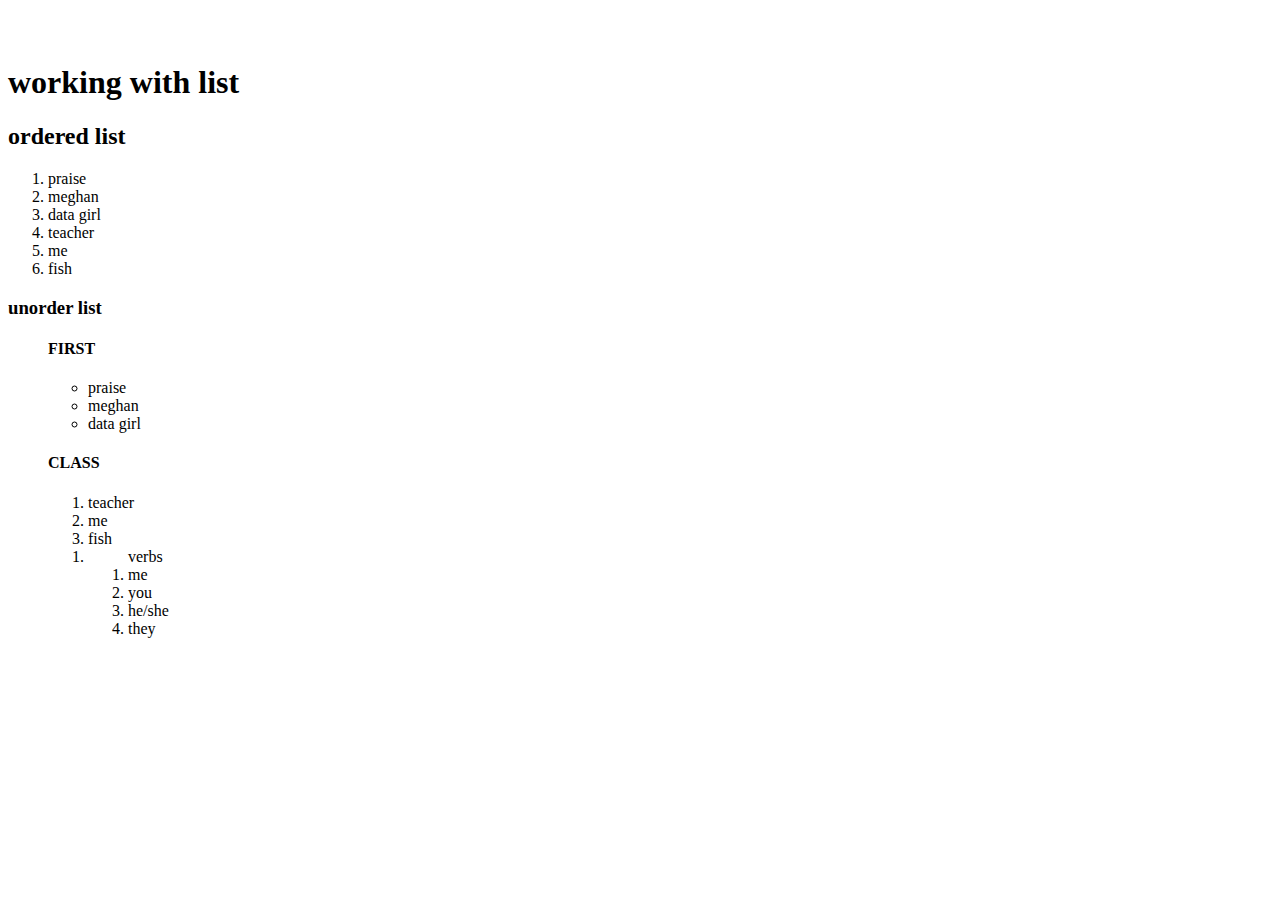
==== HTML AND CSS/index.html @ 3e221309 "html(odered list,unorderd list,tags,body,head,paragraph,nested list,bold,italics,sup,sub,tittle." ====
<!DOCTYPE html>
<html lang="en">
<head>
    <meta charset="UTF-8">
    <meta name="viewport" content="width=device-width, initial-scale=1.0">
    <title>praise web</title>
</head>
<body>
    <pre>

    </pre>
    <h1>working with list</h1>
<h2>ordered list</h2>
<ol>
    <li>praise</li>
    <li>meghan</li>
    <li>data girl</li>
    <li>teacher</li>
    <li>me</li>
    <li> fish</li>
</ol>
<h3>unorder list</h3>
<ul>
    <h4>FIRST </h4>
    <ul>
    <li>praise</li>
    <li>meghan</li>
    <li>data girl</li>
</ul>
<h4>CLASS</h4>
    <ol>
    <li>teacher</li>
    <li>me</li>
    <li> fish</li>
    </ol>
    <ol>
        <li>
            <ol> verbs
                <li>me </li>
                <li>you</li>
                <li>he/she</li>
                <li>they</li>
            </ol>

        </li>
    </ol>
</ul>
</body>
</html>
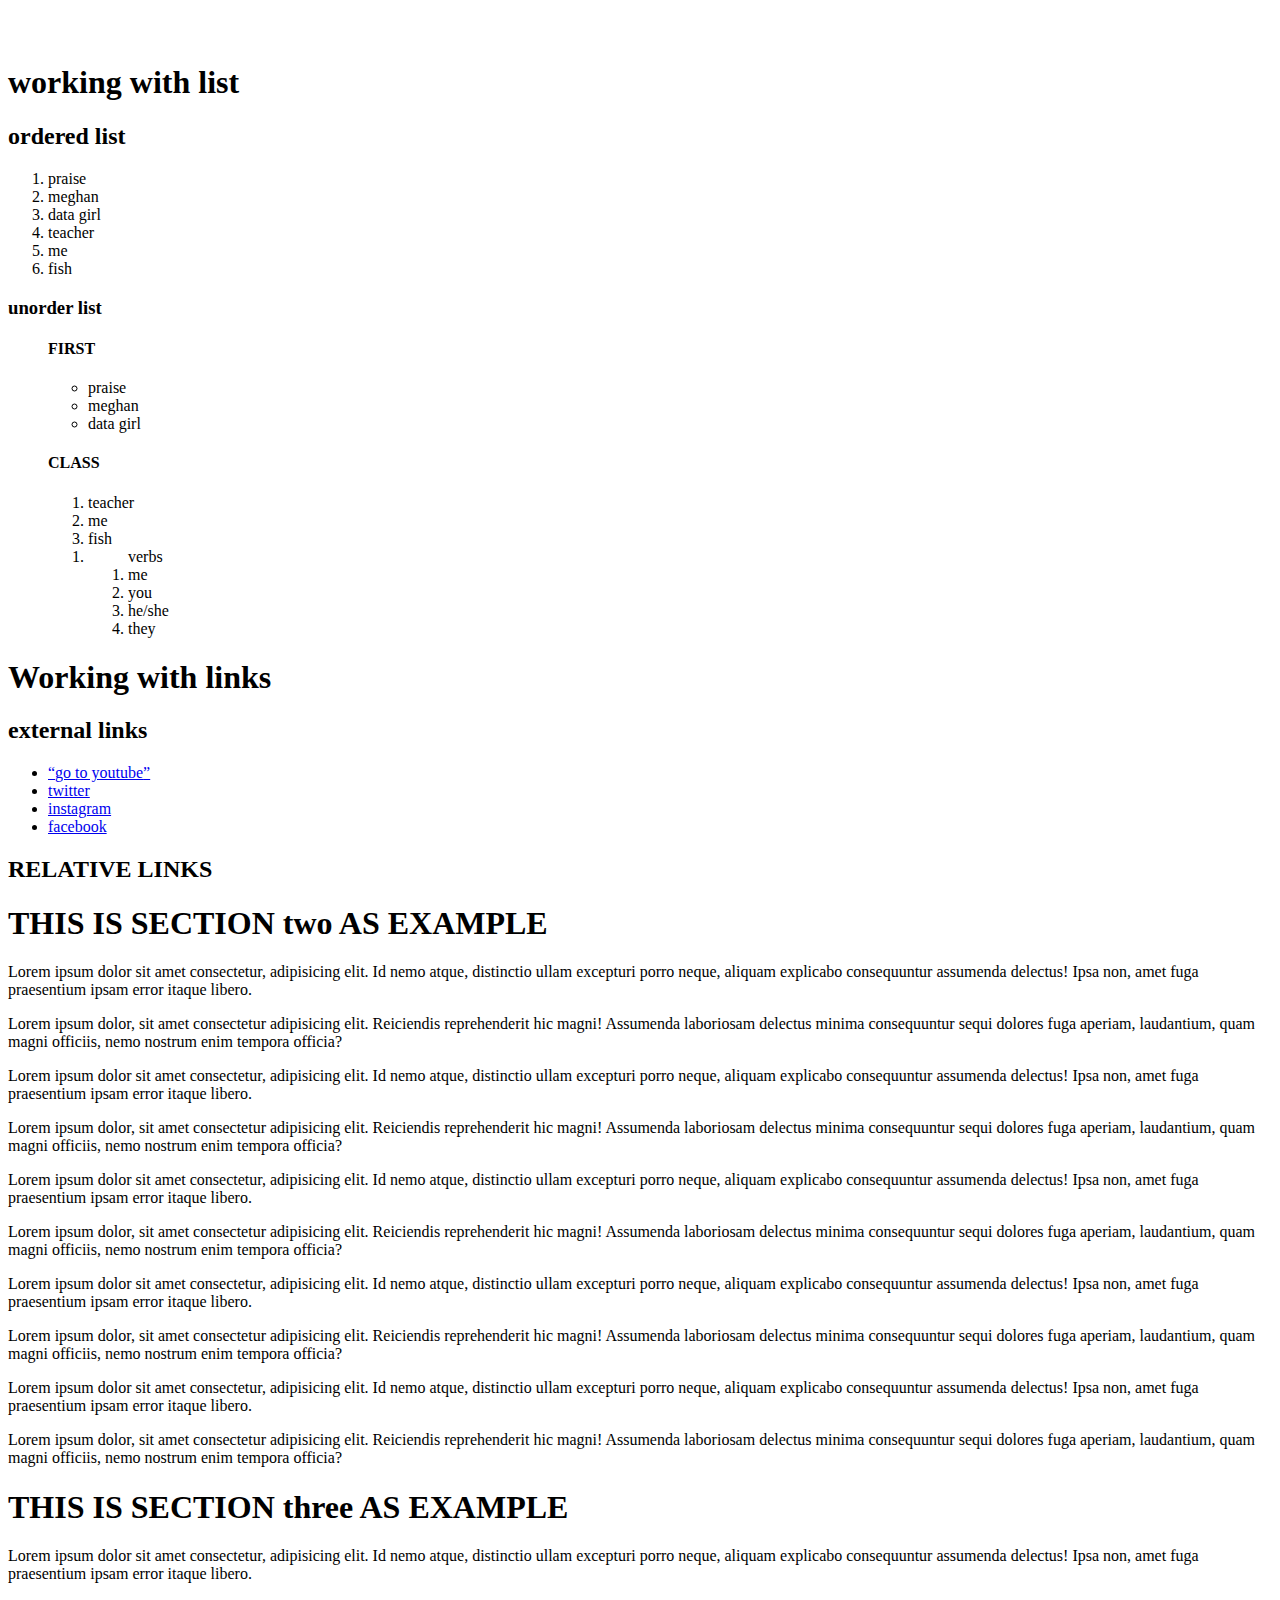
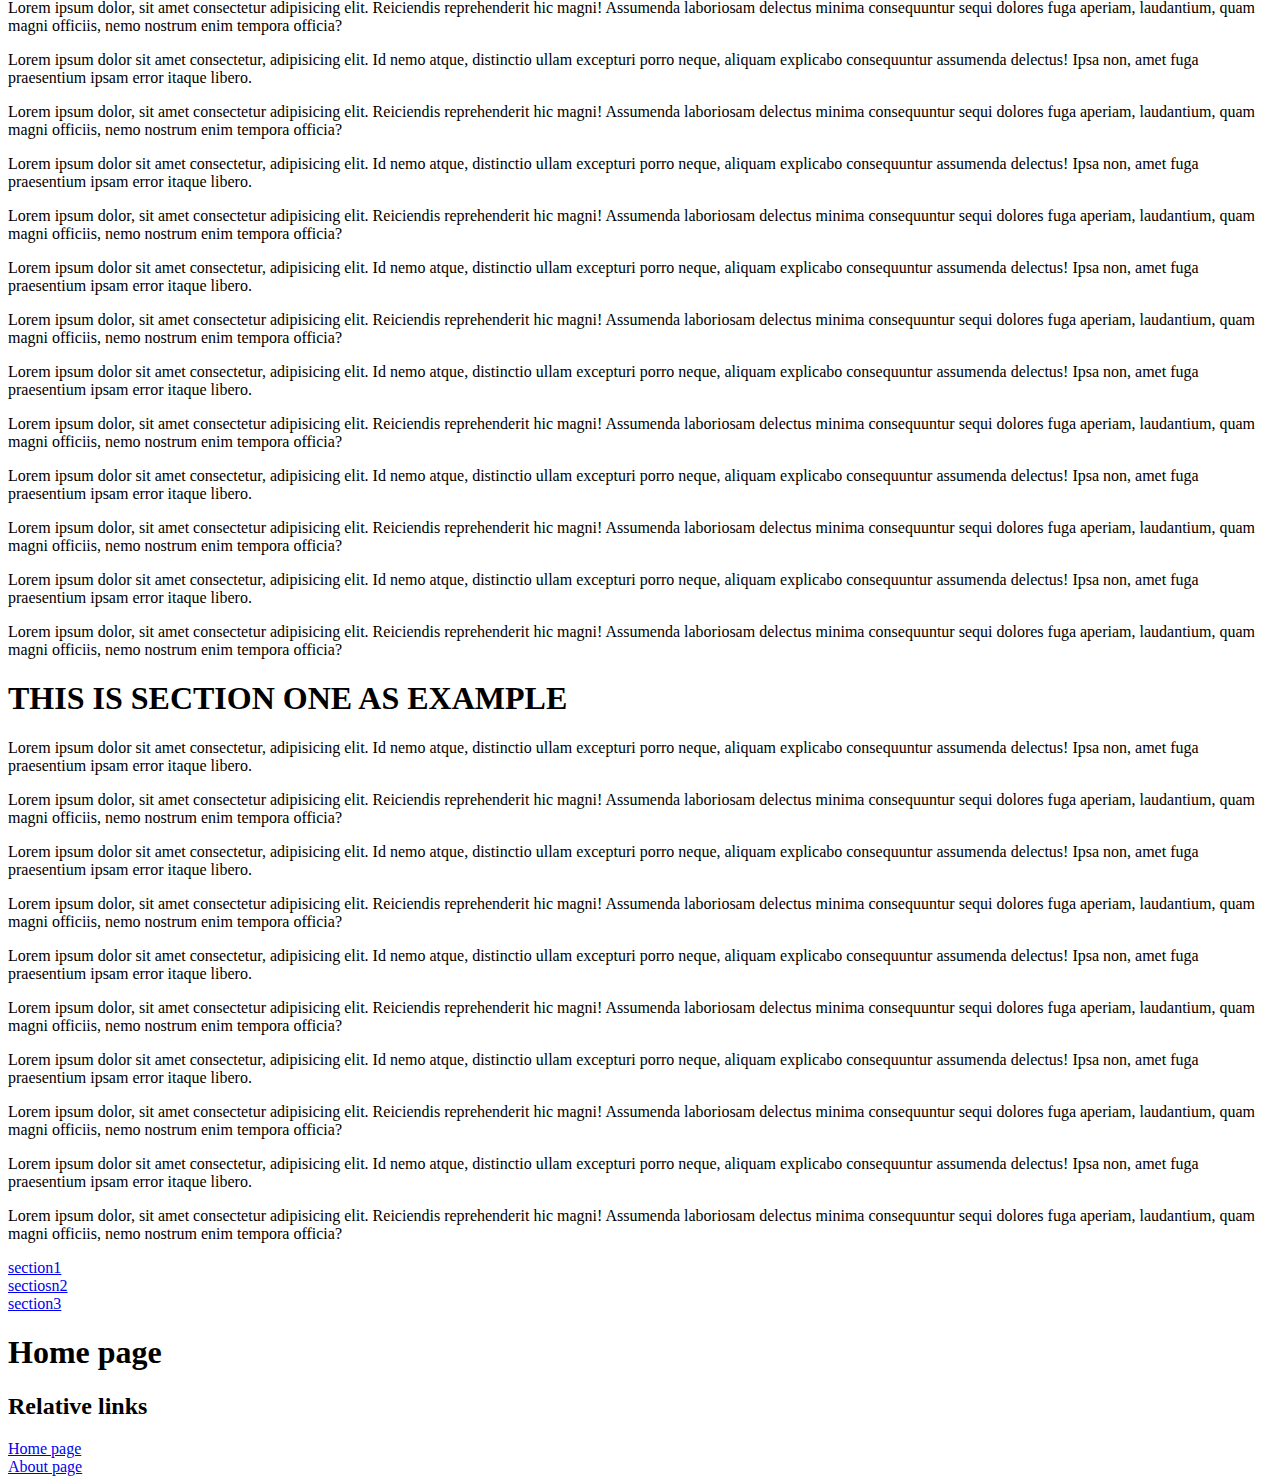
==== commit db6509f6: "links and images" ====
--- a/HTML AND CSS/index.html
+++ b/HTML AND CSS/index.html
@@ -45,5 +45,74 @@
         </li>
     </ol>
 </ul>
+<h1>Working with links</h1>
+<h2>external links</h2>
+<ul>
+    <li> <a href="https://youtube.com" target="_blank"> <q>go to youtube</q> </a></li>
+    <li><a href="https://twitter.com" target="_blank">twitter</a></li>
+    <li><a href="https://instagram.com" target="_blank">instagram</a></li>
+    <li><a href="https://facebook.com" target="_blank">facebook</a></li>
+</ul>
+<h2>RELATIVE LINKS</h2>
+<h1 id="section1" >THIS IS SECTION two AS EXAMPLE</h1>
+<p>Lorem ipsum dolor sit amet consectetur, adipisicing elit. Id nemo atque, distinctio ullam excepturi porro neque, aliquam explicabo consequuntur assumenda delectus! Ipsa non, amet fuga praesentium ipsam error itaque libero.</p>
+<p>Lorem ipsum dolor, sit amet consectetur adipisicing elit. Reiciendis reprehenderit hic magni! Assumenda laboriosam delectus minima consequuntur sequi dolores fuga aperiam, laudantium, quam magni officiis, nemo nostrum enim tempora officia?</p>
+<p>Lorem ipsum dolor sit amet consectetur, adipisicing elit. Id nemo atque, distinctio ullam excepturi porro neque, aliquam explicabo consequuntur assumenda delectus! Ipsa non, amet fuga praesentium ipsam error itaque libero.</p>
+<p>Lorem ipsum dolor, sit amet consectetur adipisicing elit. Reiciendis reprehenderit hic magni! Assumenda laboriosam delectus minima consequuntur sequi dolores fuga aperiam, laudantium, quam magni officiis, nemo nostrum enim tempora officia?</p>
+<p>Lorem ipsum dolor sit amet consectetur, adipisicing elit. Id nemo atque, distinctio ullam excepturi porro neque, aliquam explicabo consequuntur assumenda delectus! Ipsa non, amet fuga praesentium ipsam error itaque libero.</p>
+<p>Lorem ipsum dolor, sit amet consectetur adipisicing elit. Reiciendis reprehenderit hic magni! Assumenda laboriosam delectus minima consequuntur sequi dolores fuga aperiam, laudantium, quam magni officiis, nemo nostrum enim tempora officia?</p>
+<p>Lorem ipsum dolor sit amet consectetur, adipisicing elit. Id nemo atque, distinctio ullam excepturi porro neque, aliquam explicabo consequuntur assumenda delectus! Ipsa non, amet fuga praesentium ipsam error itaque libero.</p>
+<p>Lorem ipsum dolor, sit amet consectetur adipisicing elit. Reiciendis reprehenderit hic magni! Assumenda laboriosam delectus minima consequuntur sequi dolores fuga aperiam, laudantium, quam magni officiis, nemo nostrum enim tempora officia?</p>
+<p>Lorem ipsum dolor sit amet consectetur, adipisicing elit. Id nemo atque, distinctio ullam excepturi porro neque, aliquam explicabo consequuntur assumenda delectus! Ipsa non, amet fuga praesentium ipsam error itaque libero.</p>
+<p>Lorem ipsum dolor, sit amet consectetur adipisicing elit. Reiciendis reprehenderit hic magni! Assumenda laboriosam delectus minima consequuntur sequi dolores fuga aperiam, laudantium, quam magni officiis, nemo nostrum enim tempora officia?</p>
+
+
+    <h1 id="section2" >THIS IS SECTION three AS EXAMPLE</h1>
+    <p>Lorem ipsum dolor sit amet consectetur, adipisicing elit. Id nemo atque, distinctio ullam excepturi porro neque, aliquam explicabo consequuntur assumenda delectus! Ipsa non, amet fuga praesentium ipsam error itaque libero.</p>
+    <p>Lorem ipsum dolor, sit amet consectetur adipisicing elit. Reiciendis reprehenderit hic magni! Assumenda laboriosam delectus minima consequuntur sequi dolores fuga aperiam, laudantium, quam magni officiis, nemo nostrum enim tempora officia?</p>
+    <p>Lorem ipsum dolor sit amet consectetur, adipisicing elit. Id nemo atque, distinctio ullam excepturi porro neque, aliquam explicabo consequuntur assumenda delectus! Ipsa non, amet fuga praesentium ipsam error itaque libero.</p>
+    <p>Lorem ipsum dolor, sit amet consectetur adipisicing elit. Reiciendis reprehenderit hic magni! Assumenda laboriosam delectus minima consequuntur sequi dolores fuga aperiam, laudantium, quam magni officiis, nemo nostrum enim tempora officia?</p>
+    <p>Lorem ipsum dolor sit amet consectetur, adipisicing elit. Id nemo atque, distinctio ullam excepturi porro neque, aliquam explicabo consequuntur assumenda delectus! Ipsa non, amet fuga praesentium ipsam error itaque libero.</p>
+    <p>Lorem ipsum dolor, sit amet consectetur adipisicing elit. Reiciendis reprehenderit hic magni! Assumenda laboriosam delectus minima consequuntur sequi dolores fuga aperiam, laudantium, quam magni officiis, nemo nostrum enim tempora officia?</p>
+    <p>Lorem ipsum dolor sit amet consectetur, adipisicing elit. Id nemo atque, distinctio ullam excepturi porro neque, aliquam explicabo consequuntur assumenda delectus! Ipsa non, amet fuga praesentium ipsam error itaque libero.</p>
+    <p>Lorem ipsum dolor, sit amet consectetur adipisicing elit. Reiciendis reprehenderit hic magni! Assumenda laboriosam delectus minima consequuntur sequi dolores fuga aperiam, laudantium, quam magni officiis, nemo nostrum enim tempora officia?</p>
+    <p>Lorem ipsum dolor sit amet consectetur, adipisicing elit. Id nemo atque, distinctio ullam excepturi porro neque, aliquam explicabo consequuntur assumenda delectus! Ipsa non, amet fuga praesentium ipsam error itaque libero.</p>
+    <p>Lorem ipsum dolor, sit amet consectetur adipisicing elit. Reiciendis reprehenderit hic magni! Assumenda laboriosam delectus minima consequuntur sequi dolores fuga aperiam, laudantium, quam magni officiis, nemo nostrum enim tempora officia?</p>
+    <p>Lorem ipsum dolor sit amet consectetur, adipisicing elit. Id nemo atque, distinctio ullam excepturi porro neque, aliquam explicabo consequuntur assumenda delectus! Ipsa non, amet fuga praesentium ipsam error itaque libero.</p>
+    <p>Lorem ipsum dolor, sit amet consectetur adipisicing elit. Reiciendis reprehenderit hic magni! Assumenda laboriosam delectus minima consequuntur sequi dolores fuga aperiam, laudantium, quam magni officiis, nemo nostrum enim tempora officia?</p>
+    <p>Lorem ipsum dolor sit amet consectetur, adipisicing elit. Id nemo atque, distinctio ullam excepturi porro neque, aliquam explicabo consequuntur assumenda delectus! Ipsa non, amet fuga praesentium ipsam error itaque libero.</p>
+    <p>Lorem ipsum dolor, sit amet consectetur adipisicing elit. Reiciendis reprehenderit hic magni! Assumenda laboriosam delectus minima consequuntur sequi dolores fuga aperiam, laudantium, quam magni officiis, nemo nostrum enim tempora officia?</p>
+
+
+
+
+    <h1 id="section3" >THIS IS SECTION ONE AS EXAMPLE</h1>
+    <p>Lorem ipsum dolor sit amet consectetur, adipisicing elit. Id nemo atque, distinctio ullam excepturi porro neque, aliquam explicabo consequuntur assumenda delectus! Ipsa non, amet fuga praesentium ipsam error itaque libero.</p>
+<p>Lorem ipsum dolor, sit amet consectetur adipisicing elit. Reiciendis reprehenderit hic magni! Assumenda laboriosam delectus minima consequuntur sequi dolores fuga aperiam, laudantium, quam magni officiis, nemo nostrum enim tempora officia?</p>
+<p>Lorem ipsum dolor sit amet consectetur, adipisicing elit. Id nemo atque, distinctio ullam excepturi porro neque, aliquam explicabo consequuntur assumenda delectus! Ipsa non, amet fuga praesentium ipsam error itaque libero.</p>
+<p>Lorem ipsum dolor, sit amet consectetur adipisicing elit. Reiciendis reprehenderit hic magni! Assumenda laboriosam delectus minima consequuntur sequi dolores fuga aperiam, laudantium, quam magni officiis, nemo nostrum enim tempora officia?</p>
+<p>Lorem ipsum dolor sit amet consectetur, adipisicing elit. Id nemo atque, distinctio ullam excepturi porro neque, aliquam explicabo consequuntur assumenda delectus! Ipsa non, amet fuga praesentium ipsam error itaque libero.</p>
+<p>Lorem ipsum dolor, sit amet consectetur adipisicing elit. Reiciendis reprehenderit hic magni! Assumenda laboriosam delectus minima consequuntur sequi dolores fuga aperiam, laudantium, quam magni officiis, nemo nostrum enim tempora officia?</p>
+<p>Lorem ipsum dolor sit amet consectetur, adipisicing elit. Id nemo atque, distinctio ullam excepturi porro neque, aliquam explicabo consequuntur assumenda delectus! Ipsa non, amet fuga praesentium ipsam error itaque libero.</p>
+<p>Lorem ipsum dolor, sit amet consectetur adipisicing elit. Reiciendis reprehenderit hic magni! Assumenda laboriosam delectus minima consequuntur sequi dolores fuga aperiam, laudantium, quam magni officiis, nemo nostrum enim tempora officia?</p>
+<p>Lorem ipsum dolor sit amet consectetur, adipisicing elit. Id nemo atque, distinctio ullam excepturi porro neque, aliquam explicabo consequuntur assumenda delectus! Ipsa non, amet fuga praesentium ipsam error itaque libero.</p>
+<p>Lorem ipsum dolor, sit amet consectetur adipisicing elit. Reiciendis reprehenderit hic magni! Assumenda laboriosam delectus minima consequuntur sequi dolores fuga aperiam, laudantium, quam magni officiis, nemo nostrum enim tempora officia?</p>
+
+
+
+
+</ul>
+    <li><a href="#section1">section1 </a></li>
+    <li><a href="#section2">sectiosn2 </a></li>
+    <li><a href="#section3">section3 </a></li>
+
+</ul>
+<h1>Home page</h1>
+    <h2>Relative links</h2>
+    <li><a href="./about/">Home page</a></li>
+    <li><a href="./contact/">About page</a></li>
+
+
+
 </body>
 </html>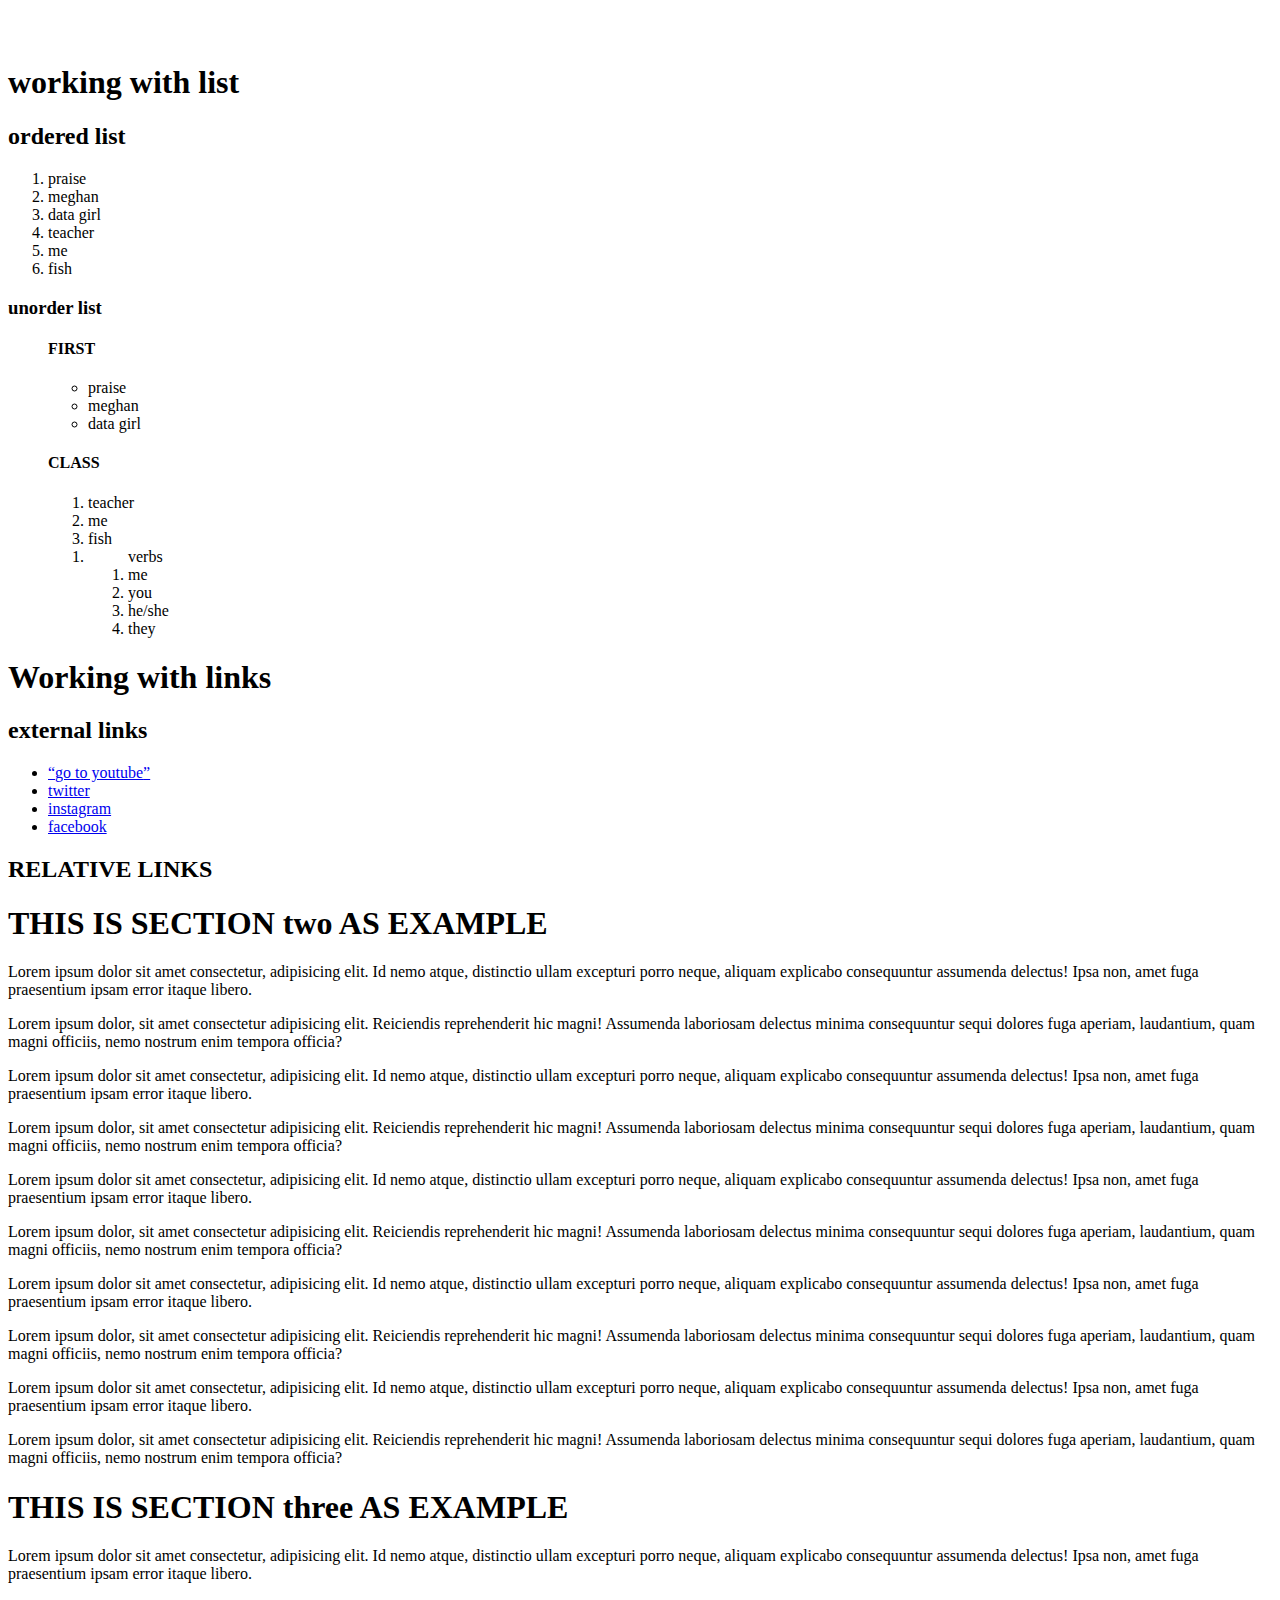
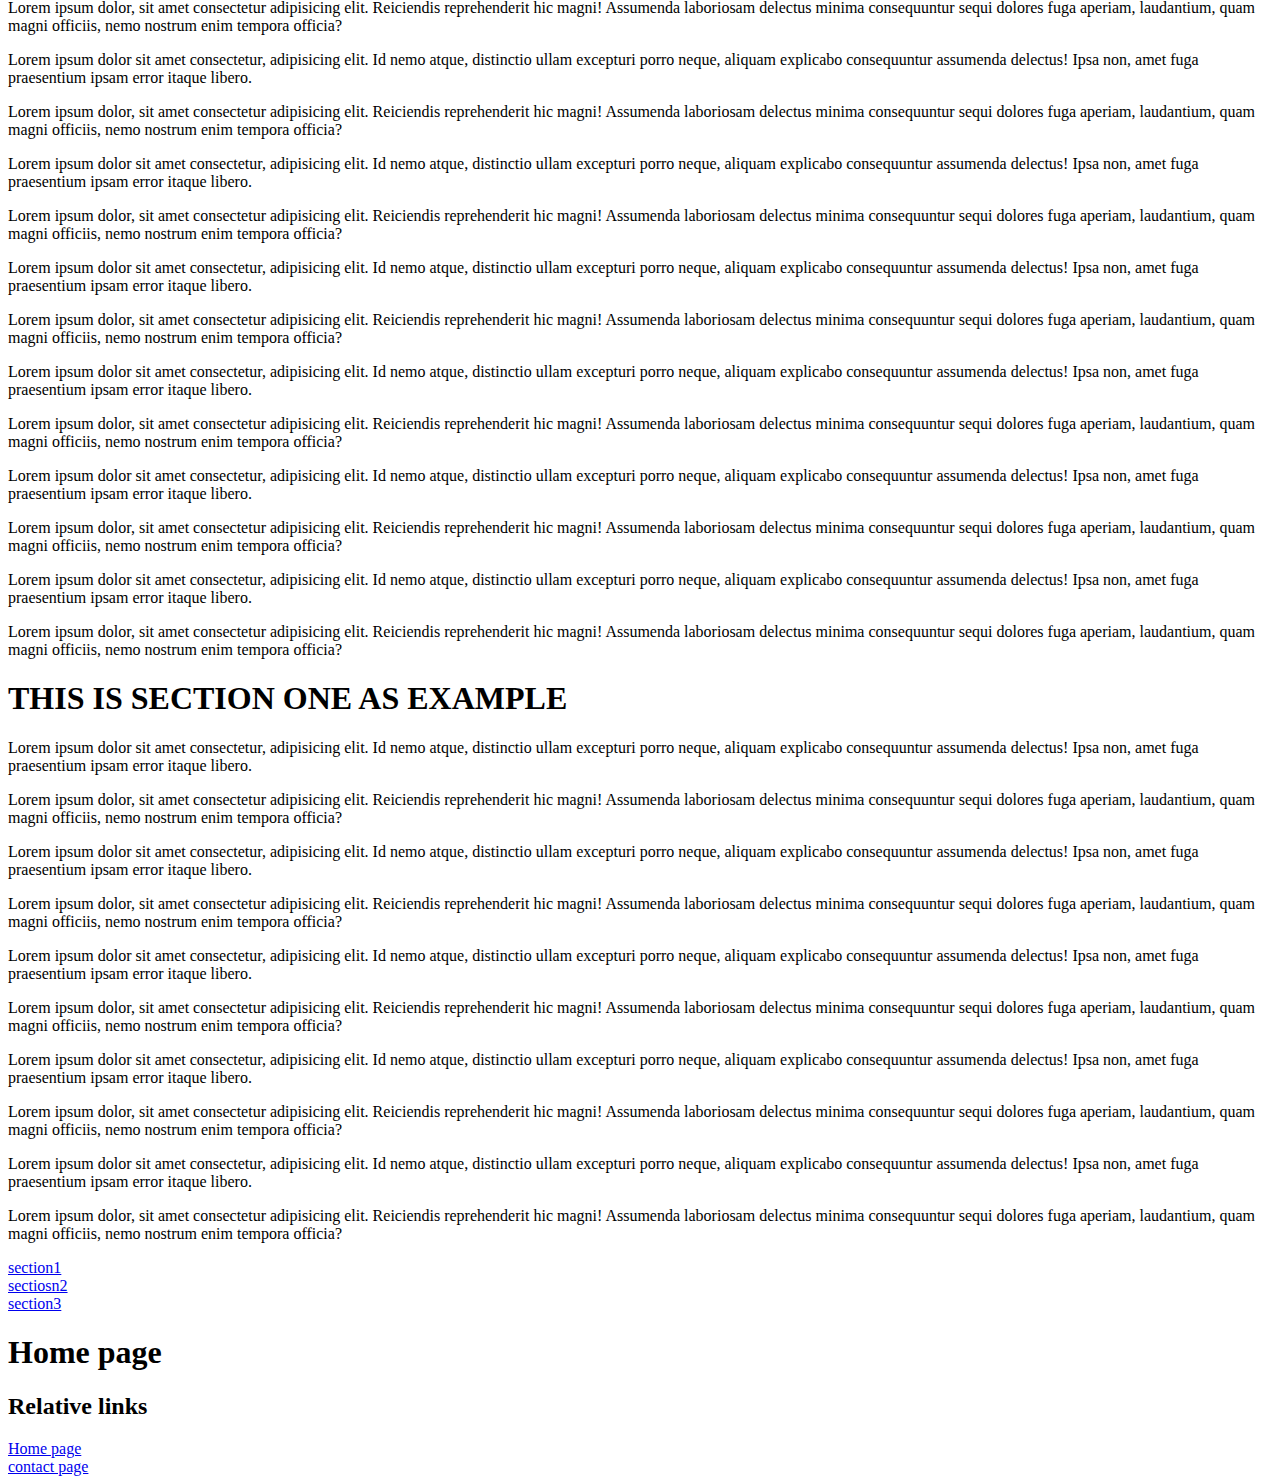
==== commit 1bd71816: "Audio,Video,Contact page,About page" ====
--- a/HTML AND CSS/index.html
+++ b/HTML AND CSS/index.html
@@ -110,8 +110,8 @@
 <h1>Home page</h1>
     <h2>Relative links</h2>
     <li><a href="./about/">Home page</a></li>
-    <li><a href="./contact/">About page</a></li>
-
+    <li><a href="./contact/">contact page</a></li>
+    
 
 
 </body>
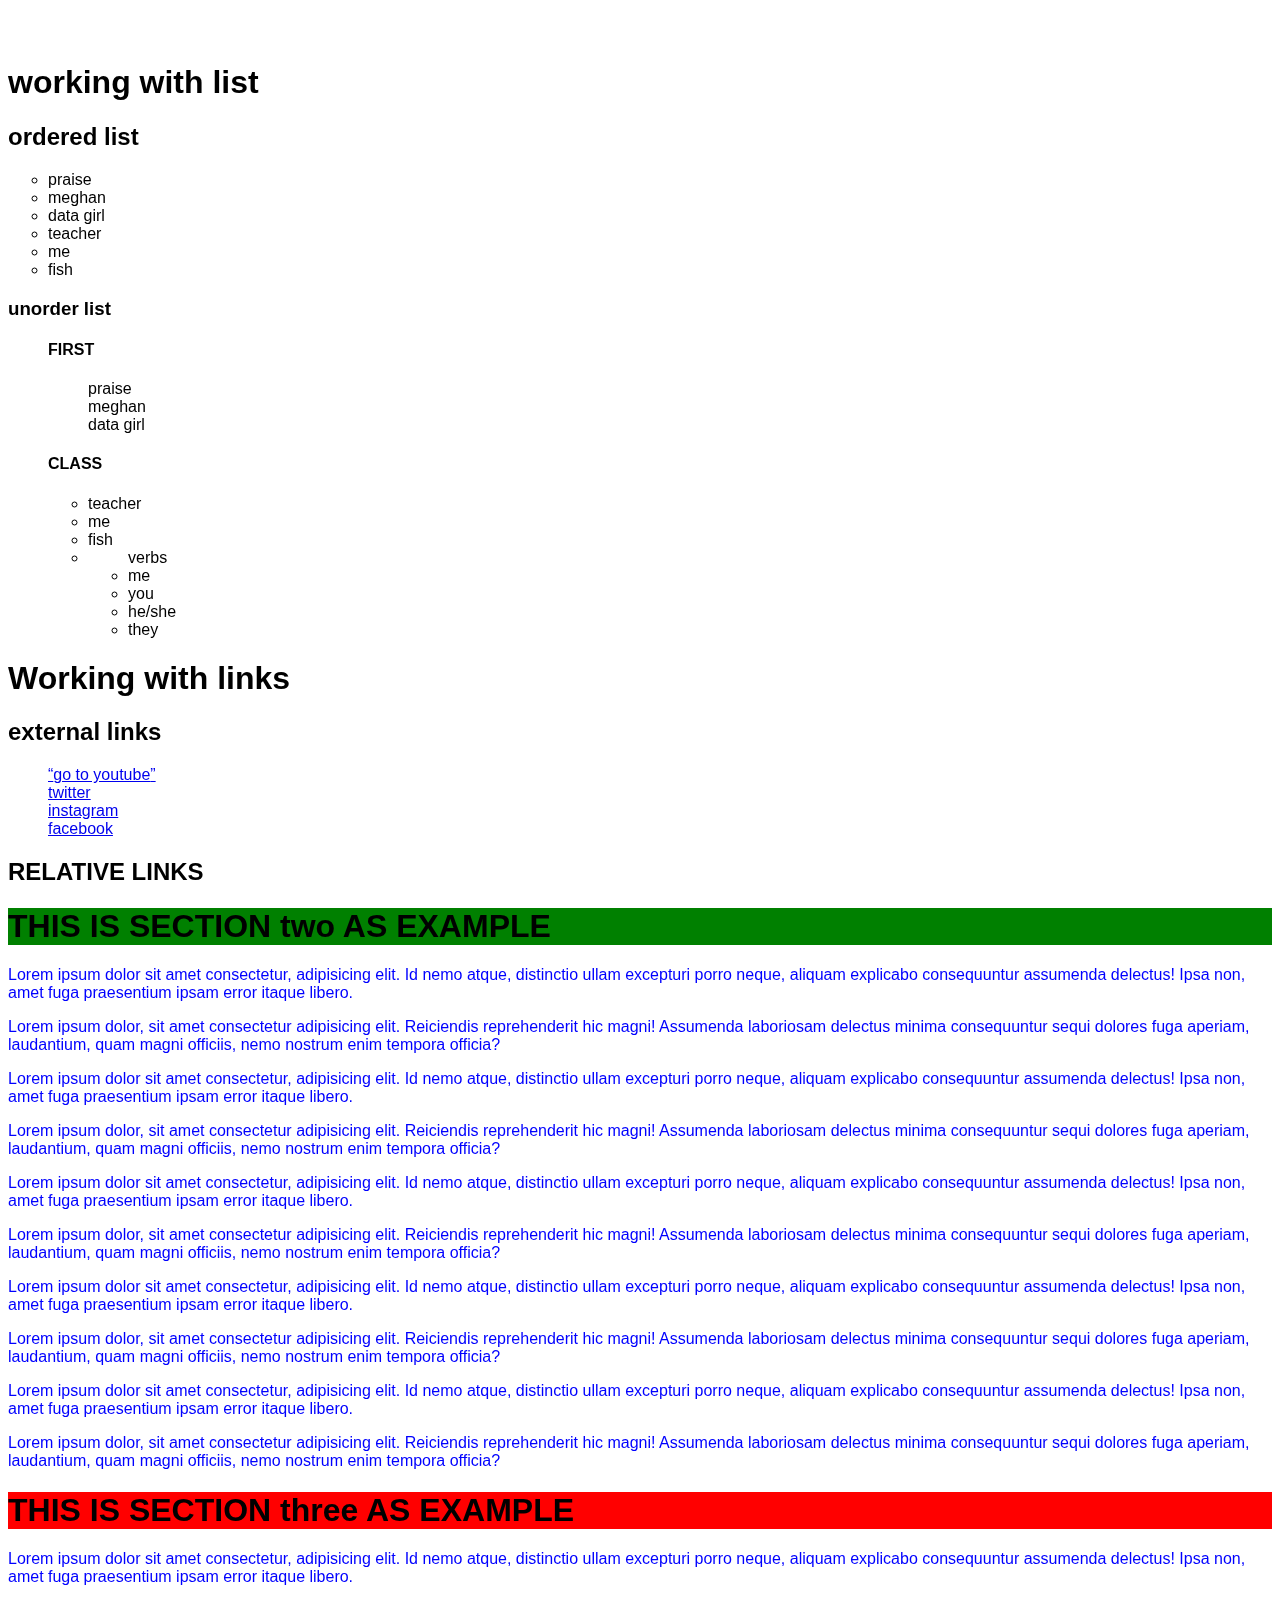
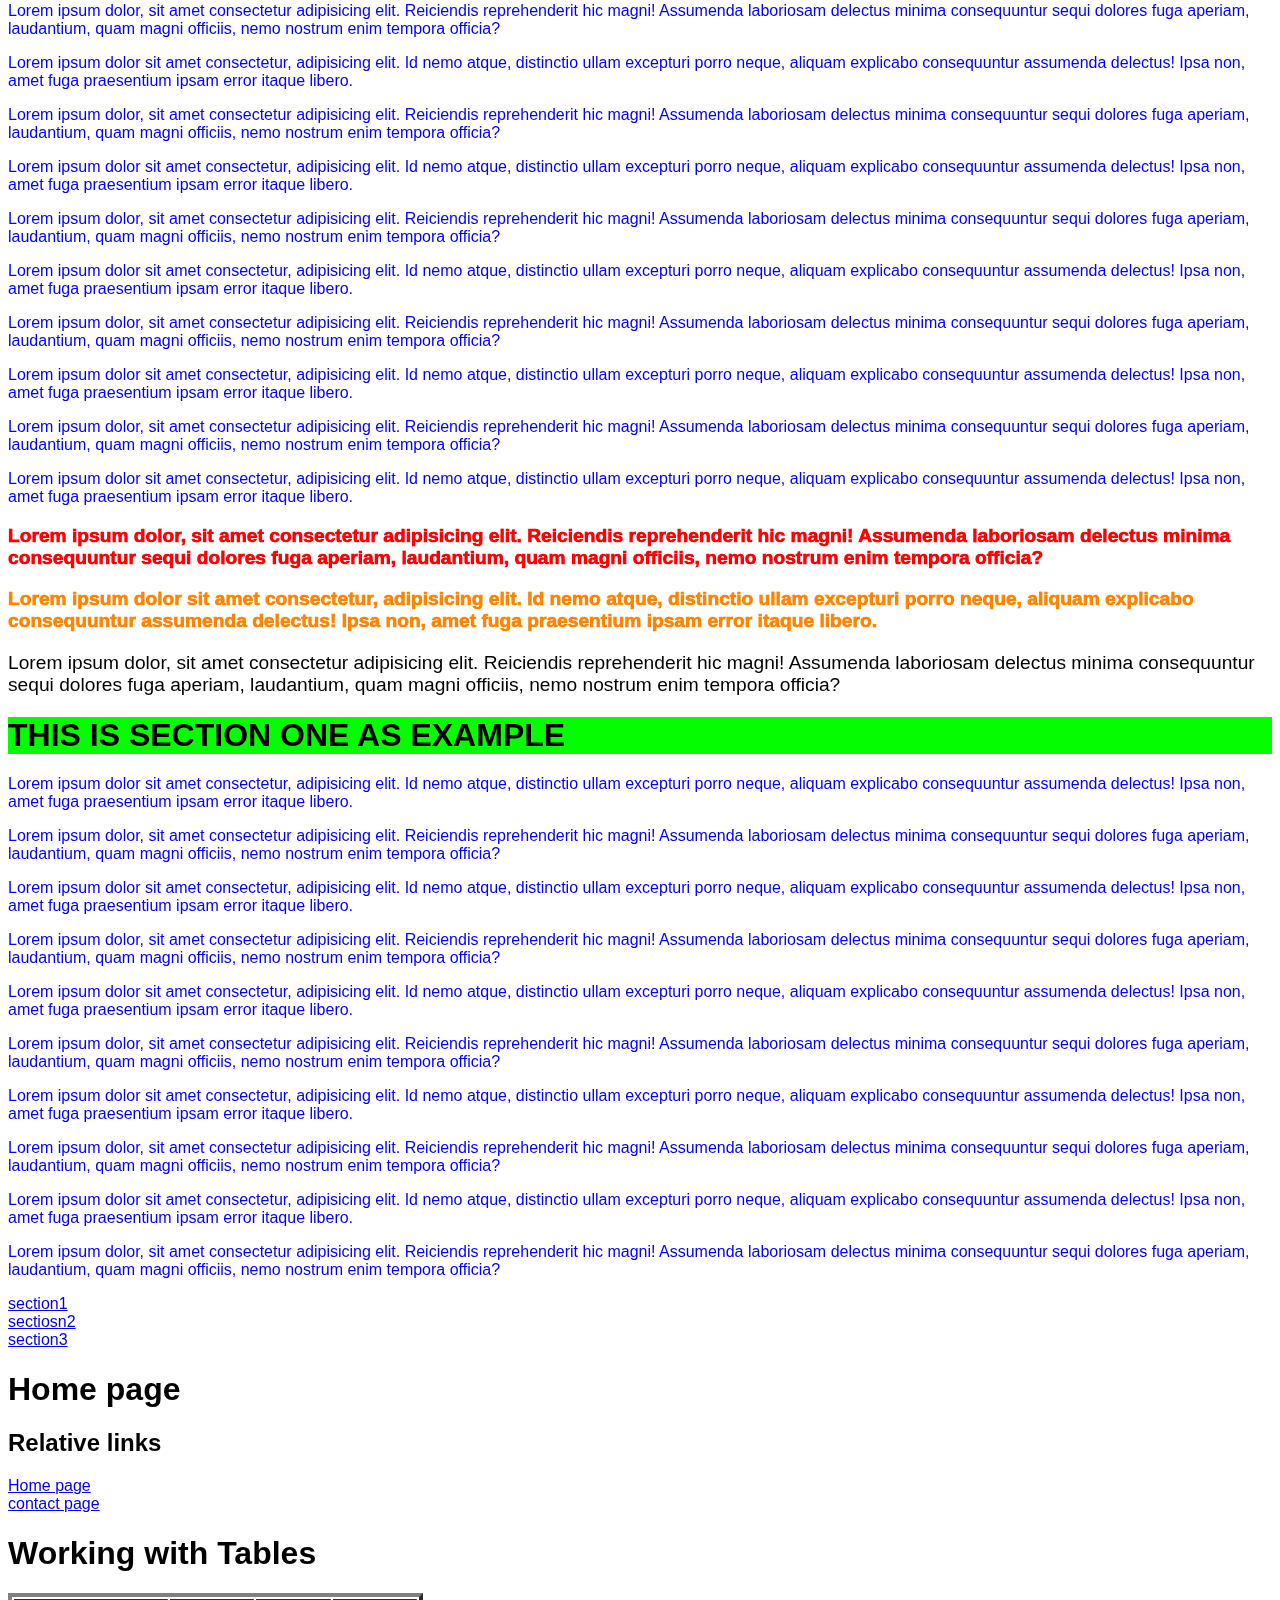
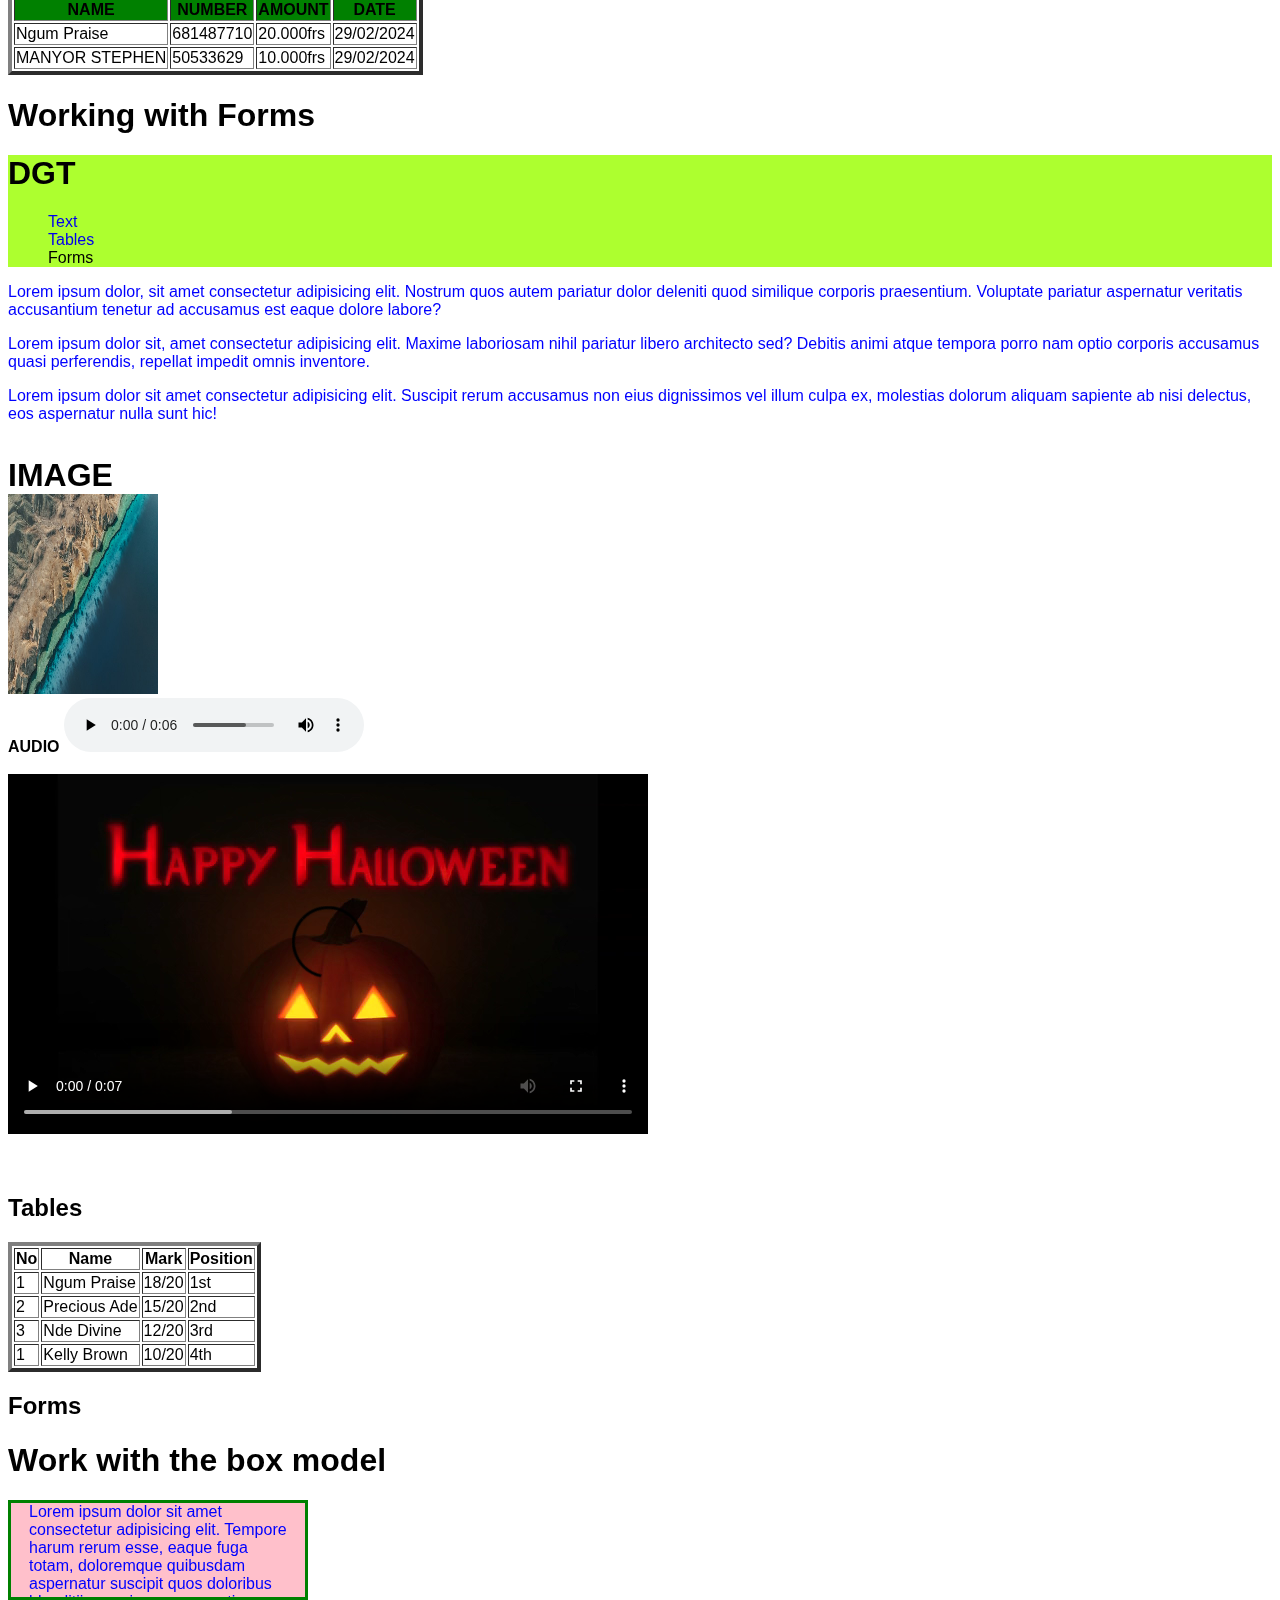
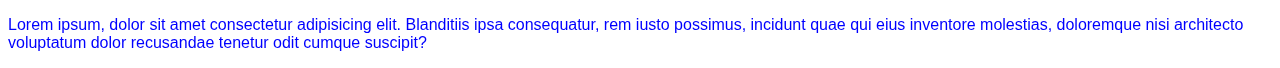
==== commit cdc57754: "FURNITURE LAYOUT PAGE AND NEWS LETTER" ====
--- a/HTML AND CSS/index.html
+++ b/HTML AND CSS/index.html
@@ -1,118 +1,311 @@
 <!DOCTYPE html>
 <html lang="en">
+
 <head>
     <meta charset="UTF-8">
     <meta name="viewport" content="width=device-width, initial-scale=1.0">
+    <link rel="stylesheet" href="./style.css">
     <title>praise web</title>
 </head>
+
 <body>
+
     <pre>
 
     </pre>
-    <h1>working with list</h1>
-<h2>ordered list</h2>
-<ol>
-    <li>praise</li>
-    <li>meghan</li>
-    <li>data girl</li>
-    <li>teacher</li>
-    <li>me</li>
-    <li> fish</li>
-</ol>
-<h3>unorder list</h3>
-<ul>
-    <h4>FIRST </h4>
+    <h1 class="HEAD1">working with list</h1>
+    <h2>ordered list</h2>
+    <ol>
+        <li>praise</li>
+        <li>meghan</li>
+        <li>data girl</li>
+        <li>teacher</li>
+        <li>me</li>
+        <li> fish</li>
+    </ol>
+    <h3>unorder list</h3>
     <ul>
-    <li>praise</li>
-    <li>meghan</li>
-    <li>data girl</li>
-</ul>
-<h4>CLASS</h4>
-    <ol>
-    <li>teacher</li>
-    <li>me</li>
-    <li> fish</li>
-    </ol>
-    <ol>
-        <li>
-            <ol> verbs
-                <li>me </li>
-                <li>you</li>
-                <li>he/she</li>
-                <li>they</li>
-            </ol>
-
-        </li>
-    </ol>
-</ul>
-<h1>Working with links</h1>
-<h2>external links</h2>
-<ul>
-    <li> <a href="https://youtube.com" target="_blank"> <q>go to youtube</q> </a></li>
-    <li><a href="https://twitter.com" target="_blank">twitter</a></li>
-    <li><a href="https://instagram.com" target="_blank">instagram</a></li>
-    <li><a href="https://facebook.com" target="_blank">facebook</a></li>
-</ul>
-<h2>RELATIVE LINKS</h2>
-<h1 id="section1" >THIS IS SECTION two AS EXAMPLE</h1>
-<p>Lorem ipsum dolor sit amet consectetur, adipisicing elit. Id nemo atque, distinctio ullam excepturi porro neque, aliquam explicabo consequuntur assumenda delectus! Ipsa non, amet fuga praesentium ipsam error itaque libero.</p>
-<p>Lorem ipsum dolor, sit amet consectetur adipisicing elit. Reiciendis reprehenderit hic magni! Assumenda laboriosam delectus minima consequuntur sequi dolores fuga aperiam, laudantium, quam magni officiis, nemo nostrum enim tempora officia?</p>
-<p>Lorem ipsum dolor sit amet consectetur, adipisicing elit. Id nemo atque, distinctio ullam excepturi porro neque, aliquam explicabo consequuntur assumenda delectus! Ipsa non, amet fuga praesentium ipsam error itaque libero.</p>
-<p>Lorem ipsum dolor, sit amet consectetur adipisicing elit. Reiciendis reprehenderit hic magni! Assumenda laboriosam delectus minima consequuntur sequi dolores fuga aperiam, laudantium, quam magni officiis, nemo nostrum enim tempora officia?</p>
-<p>Lorem ipsum dolor sit amet consectetur, adipisicing elit. Id nemo atque, distinctio ullam excepturi porro neque, aliquam explicabo consequuntur assumenda delectus! Ipsa non, amet fuga praesentium ipsam error itaque libero.</p>
-<p>Lorem ipsum dolor, sit amet consectetur adipisicing elit. Reiciendis reprehenderit hic magni! Assumenda laboriosam delectus minima consequuntur sequi dolores fuga aperiam, laudantium, quam magni officiis, nemo nostrum enim tempora officia?</p>
-<p>Lorem ipsum dolor sit amet consectetur, adipisicing elit. Id nemo atque, distinctio ullam excepturi porro neque, aliquam explicabo consequuntur assumenda delectus! Ipsa non, amet fuga praesentium ipsam error itaque libero.</p>
-<p>Lorem ipsum dolor, sit amet consectetur adipisicing elit. Reiciendis reprehenderit hic magni! Assumenda laboriosam delectus minima consequuntur sequi dolores fuga aperiam, laudantium, quam magni officiis, nemo nostrum enim tempora officia?</p>
-<p>Lorem ipsum dolor sit amet consectetur, adipisicing elit. Id nemo atque, distinctio ullam excepturi porro neque, aliquam explicabo consequuntur assumenda delectus! Ipsa non, amet fuga praesentium ipsam error itaque libero.</p>
-<p>Lorem ipsum dolor, sit amet consectetur adipisicing elit. Reiciendis reprehenderit hic magni! Assumenda laboriosam delectus minima consequuntur sequi dolores fuga aperiam, laudantium, quam magni officiis, nemo nostrum enim tempora officia?</p>
-
-
-    <h1 id="section2" >THIS IS SECTION three AS EXAMPLE</h1>
-    <p>Lorem ipsum dolor sit amet consectetur, adipisicing elit. Id nemo atque, distinctio ullam excepturi porro neque, aliquam explicabo consequuntur assumenda delectus! Ipsa non, amet fuga praesentium ipsam error itaque libero.</p>
-    <p>Lorem ipsum dolor, sit amet consectetur adipisicing elit. Reiciendis reprehenderit hic magni! Assumenda laboriosam delectus minima consequuntur sequi dolores fuga aperiam, laudantium, quam magni officiis, nemo nostrum enim tempora officia?</p>
-    <p>Lorem ipsum dolor sit amet consectetur, adipisicing elit. Id nemo atque, distinctio ullam excepturi porro neque, aliquam explicabo consequuntur assumenda delectus! Ipsa non, amet fuga praesentium ipsam error itaque libero.</p>
-    <p>Lorem ipsum dolor, sit amet consectetur adipisicing elit. Reiciendis reprehenderit hic magni! Assumenda laboriosam delectus minima consequuntur sequi dolores fuga aperiam, laudantium, quam magni officiis, nemo nostrum enim tempora officia?</p>
-    <p>Lorem ipsum dolor sit amet consectetur, adipisicing elit. Id nemo atque, distinctio ullam excepturi porro neque, aliquam explicabo consequuntur assumenda delectus! Ipsa non, amet fuga praesentium ipsam error itaque libero.</p>
-    <p>Lorem ipsum dolor, sit amet consectetur adipisicing elit. Reiciendis reprehenderit hic magni! Assumenda laboriosam delectus minima consequuntur sequi dolores fuga aperiam, laudantium, quam magni officiis, nemo nostrum enim tempora officia?</p>
-    <p>Lorem ipsum dolor sit amet consectetur, adipisicing elit. Id nemo atque, distinctio ullam excepturi porro neque, aliquam explicabo consequuntur assumenda delectus! Ipsa non, amet fuga praesentium ipsam error itaque libero.</p>
-    <p>Lorem ipsum dolor, sit amet consectetur adipisicing elit. Reiciendis reprehenderit hic magni! Assumenda laboriosam delectus minima consequuntur sequi dolores fuga aperiam, laudantium, quam magni officiis, nemo nostrum enim tempora officia?</p>
-    <p>Lorem ipsum dolor sit amet consectetur, adipisicing elit. Id nemo atque, distinctio ullam excepturi porro neque, aliquam explicabo consequuntur assumenda delectus! Ipsa non, amet fuga praesentium ipsam error itaque libero.</p>
-    <p>Lorem ipsum dolor, sit amet consectetur adipisicing elit. Reiciendis reprehenderit hic magni! Assumenda laboriosam delectus minima consequuntur sequi dolores fuga aperiam, laudantium, quam magni officiis, nemo nostrum enim tempora officia?</p>
-    <p>Lorem ipsum dolor sit amet consectetur, adipisicing elit. Id nemo atque, distinctio ullam excepturi porro neque, aliquam explicabo consequuntur assumenda delectus! Ipsa non, amet fuga praesentium ipsam error itaque libero.</p>
-    <p>Lorem ipsum dolor, sit amet consectetur adipisicing elit. Reiciendis reprehenderit hic magni! Assumenda laboriosam delectus minima consequuntur sequi dolores fuga aperiam, laudantium, quam magni officiis, nemo nostrum enim tempora officia?</p>
-    <p>Lorem ipsum dolor sit amet consectetur, adipisicing elit. Id nemo atque, distinctio ullam excepturi porro neque, aliquam explicabo consequuntur assumenda delectus! Ipsa non, amet fuga praesentium ipsam error itaque libero.</p>
-    <p>Lorem ipsum dolor, sit amet consectetur adipisicing elit. Reiciendis reprehenderit hic magni! Assumenda laboriosam delectus minima consequuntur sequi dolores fuga aperiam, laudantium, quam magni officiis, nemo nostrum enim tempora officia?</p>
-
-
-
-
-    <h1 id="section3" >THIS IS SECTION ONE AS EXAMPLE</h1>
-    <p>Lorem ipsum dolor sit amet consectetur, adipisicing elit. Id nemo atque, distinctio ullam excepturi porro neque, aliquam explicabo consequuntur assumenda delectus! Ipsa non, amet fuga praesentium ipsam error itaque libero.</p>
-<p>Lorem ipsum dolor, sit amet consectetur adipisicing elit. Reiciendis reprehenderit hic magni! Assumenda laboriosam delectus minima consequuntur sequi dolores fuga aperiam, laudantium, quam magni officiis, nemo nostrum enim tempora officia?</p>
-<p>Lorem ipsum dolor sit amet consectetur, adipisicing elit. Id nemo atque, distinctio ullam excepturi porro neque, aliquam explicabo consequuntur assumenda delectus! Ipsa non, amet fuga praesentium ipsam error itaque libero.</p>
-<p>Lorem ipsum dolor, sit amet consectetur adipisicing elit. Reiciendis reprehenderit hic magni! Assumenda laboriosam delectus minima consequuntur sequi dolores fuga aperiam, laudantium, quam magni officiis, nemo nostrum enim tempora officia?</p>
-<p>Lorem ipsum dolor sit amet consectetur, adipisicing elit. Id nemo atque, distinctio ullam excepturi porro neque, aliquam explicabo consequuntur assumenda delectus! Ipsa non, amet fuga praesentium ipsam error itaque libero.</p>
-<p>Lorem ipsum dolor, sit amet consectetur adipisicing elit. Reiciendis reprehenderit hic magni! Assumenda laboriosam delectus minima consequuntur sequi dolores fuga aperiam, laudantium, quam magni officiis, nemo nostrum enim tempora officia?</p>
-<p>Lorem ipsum dolor sit amet consectetur, adipisicing elit. Id nemo atque, distinctio ullam excepturi porro neque, aliquam explicabo consequuntur assumenda delectus! Ipsa non, amet fuga praesentium ipsam error itaque libero.</p>
-<p>Lorem ipsum dolor, sit amet consectetur adipisicing elit. Reiciendis reprehenderit hic magni! Assumenda laboriosam delectus minima consequuntur sequi dolores fuga aperiam, laudantium, quam magni officiis, nemo nostrum enim tempora officia?</p>
-<p>Lorem ipsum dolor sit amet consectetur, adipisicing elit. Id nemo atque, distinctio ullam excepturi porro neque, aliquam explicabo consequuntur assumenda delectus! Ipsa non, amet fuga praesentium ipsam error itaque libero.</p>
-<p>Lorem ipsum dolor, sit amet consectetur adipisicing elit. Reiciendis reprehenderit hic magni! Assumenda laboriosam delectus minima consequuntur sequi dolores fuga aperiam, laudantium, quam magni officiis, nemo nostrum enim tempora officia?</p>
-
-
-
-
-</ul>
+        <h4 class="HEAD2">FIRST </h4>
+        <ul>
+            <li>praise</li>
+            <li>meghan</li>
+            <li>data girl</li>
+        </ul>
+        <h4>CLASS</h4>
+        <ol>
+            <li>teacher</li>
+            <li>me</li>
+            <li> fish</li>
+        </ol>
+        <ol>
+            <li>
+                <ol> verbs
+                    <li>me </li>
+                    <li>you</li>
+                    <li>he/she</li>
+                    <li>they</li>
+                </ol>
+
+            </li>
+        </ol>
+    </ul>
+    <h1 class="a">Working with links</h1>
+    <h2>external links</h2>
+    <ul class="link1">
+        <li> <a href="https://youtube.com" target="_blank"> <q>go to youtube</q> </a></li>
+        <li><a href="https://twitter.com" target="_blank">twitter</a></li>
+        <li><a href="https://instagram.com" target="_blank">instagram</a></li>
+        <li><a href="https://facebook.com" target="_blank">facebook</a></li>
+    </ul>
+    <h2>RELATIVE LINKS</h2>
+    <h1 id="section1">THIS IS SECTION two AS EXAMPLE</h1>
+    <p>Lorem ipsum dolor sit amet consectetur, adipisicing elit. Id nemo atque, distinctio ullam excepturi porro neque,
+        aliquam explicabo consequuntur assumenda delectus! Ipsa non, amet fuga praesentium ipsam error itaque libero.
+    </p>
+    <p>Lorem ipsum dolor, sit amet consectetur adipisicing elit. Reiciendis reprehenderit hic magni! Assumenda
+        laboriosam delectus minima consequuntur sequi dolores fuga aperiam, laudantium, quam magni officiis, nemo
+        nostrum enim tempora officia?</p>
+    <p>Lorem ipsum dolor sit amet consectetur, adipisicing elit. Id nemo atque, distinctio ullam excepturi porro neque,
+        aliquam explicabo consequuntur assumenda delectus! Ipsa non, amet fuga praesentium ipsam error itaque libero.
+    </p>
+    <p>Lorem ipsum dolor, sit amet consectetur adipisicing elit. Reiciendis reprehenderit hic magni! Assumenda
+        laboriosam delectus minima consequuntur sequi dolores fuga aperiam, laudantium, quam magni officiis, nemo
+        nostrum enim tempora officia?</p>
+    <p>Lorem ipsum dolor sit amet consectetur, adipisicing elit. Id nemo atque, distinctio ullam excepturi porro neque,
+        aliquam explicabo consequuntur assumenda delectus! Ipsa non, amet fuga praesentium ipsam error itaque libero.
+    </p>
+    <p>Lorem ipsum dolor, sit amet consectetur adipisicing elit. Reiciendis reprehenderit hic magni! Assumenda
+        laboriosam delectus minima consequuntur sequi dolores fuga aperiam, laudantium, quam magni officiis, nemo
+        nostrum enim tempora officia?</p>
+    <p>Lorem ipsum dolor sit amet consectetur, adipisicing elit. Id nemo atque, distinctio ullam excepturi porro neque,
+        aliquam explicabo consequuntur assumenda delectus! Ipsa non, amet fuga praesentium ipsam error itaque libero.
+    </p>
+    <p>Lorem ipsum dolor, sit amet consectetur adipisicing elit. Reiciendis reprehenderit hic magni! Assumenda
+        laboriosam delectus minima consequuntur sequi dolores fuga aperiam, laudantium, quam magni officiis, nemo
+        nostrum enim tempora officia?</p>
+    <p>Lorem ipsum dolor sit amet consectetur, adipisicing elit. Id nemo atque, distinctio ullam excepturi porro neque,
+        aliquam explicabo consequuntur assumenda delectus! Ipsa non, amet fuga praesentium ipsam error itaque libero.
+    </p>
+    <p>Lorem ipsum dolor, sit amet consectetur adipisicing elit. Reiciendis reprehenderit hic magni! Assumenda
+        laboriosam delectus minima consequuntur sequi dolores fuga aperiam, laudantium, quam magni officiis, nemo
+        nostrum enim tempora officia?</p>
+
+
+    <h1 id="section2">THIS IS SECTION three AS EXAMPLE</h1>
+    <p>Lorem ipsum dolor sit amet consectetur, adipisicing elit. Id nemo atque, distinctio ullam excepturi porro neque,
+        aliquam explicabo consequuntur assumenda delectus! Ipsa non, amet fuga praesentium ipsam error itaque libero.
+    </p>
+    <p>Lorem ipsum dolor, sit amet consectetur adipisicing elit. Reiciendis reprehenderit hic magni! Assumenda
+        laboriosam delectus minima consequuntur sequi dolores fuga aperiam, laudantium, quam magni officiis, nemo
+        nostrum enim tempora officia?</p>
+    <p>Lorem ipsum dolor sit amet consectetur, adipisicing elit. Id nemo atque, distinctio ullam excepturi porro neque,
+        aliquam explicabo consequuntur assumenda delectus! Ipsa non, amet fuga praesentium ipsam error itaque libero.
+    </p>
+    <p>Lorem ipsum dolor, sit amet consectetur adipisicing elit. Reiciendis reprehenderit hic magni! Assumenda
+        laboriosam delectus minima consequuntur sequi dolores fuga aperiam, laudantium, quam magni officiis, nemo
+        nostrum enim tempora officia?</p>
+    <p>Lorem ipsum dolor sit amet consectetur, adipisicing elit. Id nemo atque, distinctio ullam excepturi porro neque,
+        aliquam explicabo consequuntur assumenda delectus! Ipsa non, amet fuga praesentium ipsam error itaque libero.
+    </p>
+    <p>Lorem ipsum dolor, sit amet consectetur adipisicing elit. Reiciendis reprehenderit hic magni! Assumenda
+        laboriosam delectus minima consequuntur sequi dolores fuga aperiam, laudantium, quam magni officiis, nemo
+        nostrum enim tempora officia?</p>
+    <p>Lorem ipsum dolor sit amet consectetur, adipisicing elit. Id nemo atque, distinctio ullam excepturi porro neque,
+        aliquam explicabo consequuntur assumenda delectus! Ipsa non, amet fuga praesentium ipsam error itaque libero.
+    </p>
+    <p>Lorem ipsum dolor, sit amet consectetur adipisicing elit. Reiciendis reprehenderit hic magni! Assumenda
+        laboriosam delectus minima consequuntur sequi dolores fuga aperiam, laudantium, quam magni officiis, nemo
+        nostrum enim tempora officia?</p>
+    <p>Lorem ipsum dolor sit amet consectetur, adipisicing elit. Id nemo atque, distinctio ullam excepturi porro neque,
+        aliquam explicabo consequuntur assumenda delectus! Ipsa non, amet fuga praesentium ipsam error itaque libero.
+    </p>
+    <p>Lorem ipsum dolor, sit amet consectetur adipisicing elit. Reiciendis reprehenderit hic magni! Assumenda
+        laboriosam delectus minima consequuntur sequi dolores fuga aperiam, laudantium, quam magni officiis, nemo
+        nostrum enim tempora officia?</p>
+    <p>Lorem ipsum dolor sit amet consectetur, adipisicing elit. Id nemo atque, distinctio ullam excepturi porro neque,
+        aliquam explicabo consequuntur assumenda delectus! Ipsa non, amet fuga praesentium ipsam error itaque libero.
+    </p>
+    <p class="line1">Lorem ipsum dolor, sit amet consectetur adipisicing elit. Reiciendis reprehenderit hic magni!
+        Assumenda
+        laboriosam delectus minima consequuntur sequi dolores fuga aperiam, laudantium, quam magni officiis, nemo
+        nostrum enim tempora officia?</p>
+    <p class="line2">Lorem ipsum dolor sit amet consectetur, adipisicing elit. Id nemo atque, distinctio ullam excepturi
+        porro neque,
+        aliquam explicabo consequuntur assumenda delectus! Ipsa non, amet fuga praesentium ipsam error itaque libero.
+    </p>
+    <p class="line3">Lorem ipsum dolor, sit amet consectetur adipisicing elit. Reiciendis reprehenderit hic magni!
+        Assumenda
+        laboriosam delectus minima consequuntur sequi dolores fuga aperiam, laudantium, quam magni officiis, nemo
+        nostrum enim tempora officia?</p>
+
+
+
+
+    <h1 id="section3">THIS IS SECTION ONE AS EXAMPLE</h1>
+    <p>Lorem ipsum dolor sit amet consectetur, adipisicing elit. Id nemo atque, distinctio ullam excepturi porro neque,
+        aliquam explicabo consequuntur assumenda delectus! Ipsa non, amet fuga praesentium ipsam error itaque libero.
+    </p>
+    <p>Lorem ipsum dolor, sit amet consectetur adipisicing elit. Reiciendis reprehenderit hic magni! Assumenda
+        laboriosam delectus minima consequuntur sequi dolores fuga aperiam, laudantium, quam magni officiis, nemo
+        nostrum enim tempora officia?</p>
+    <p>Lorem ipsum dolor sit amet consectetur, adipisicing elit. Id nemo atque, distinctio ullam excepturi porro neque,
+        aliquam explicabo consequuntur assumenda delectus! Ipsa non, amet fuga praesentium ipsam error itaque libero.
+    </p>
+    <p>Lorem ipsum dolor, sit amet consectetur adipisicing elit. Reiciendis reprehenderit hic magni! Assumenda
+        laboriosam delectus minima consequuntur sequi dolores fuga aperiam, laudantium, quam magni officiis, nemo
+        nostrum enim tempora officia?</p>
+    <p>Lorem ipsum dolor sit amet consectetur, adipisicing elit. Id nemo atque, distinctio ullam excepturi porro neque,
+        aliquam explicabo consequuntur assumenda delectus! Ipsa non, amet fuga praesentium ipsam error itaque libero.
+    </p>
+    <p>Lorem ipsum dolor, sit amet consectetur adipisicing elit. Reiciendis reprehenderit hic magni! Assumenda
+        laboriosam delectus minima consequuntur sequi dolores fuga aperiam, laudantium, quam magni officiis, nemo
+        nostrum enim tempora officia?</p>
+    <p>Lorem ipsum dolor sit amet consectetur, adipisicing elit. Id nemo atque, distinctio ullam excepturi porro neque,
+        aliquam explicabo consequuntur assumenda delectus! Ipsa non, amet fuga praesentium ipsam error itaque libero.
+    </p>
+    <p>Lorem ipsum dolor, sit amet consectetur adipisicing elit. Reiciendis reprehenderit hic magni! Assumenda
+        laboriosam delectus minima consequuntur sequi dolores fuga aperiam, laudantium, quam magni officiis, nemo
+        nostrum enim tempora officia?</p>
+    <p>Lorem ipsum dolor sit amet consectetur, adipisicing elit. Id nemo atque, distinctio ullam excepturi porro neque,
+        aliquam explicabo consequuntur assumenda delectus! Ipsa non, amet fuga praesentium ipsam error itaque libero.
+    </p>
+    <p>Lorem ipsum dolor, sit amet consectetur adipisicing elit. Reiciendis reprehenderit hic magni! Assumenda
+        laboriosam delectus minima consequuntur sequi dolores fuga aperiam, laudantium, quam magni officiis, nemo
+        nostrum enim tempora officia?</p>
+
+
+
+
+    </ul>
     <li><a href="#section1">section1 </a></li>
     <li><a href="#section2">sectiosn2 </a></li>
     <li><a href="#section3">section3 </a></li>
 
-</ul>
-<h1>Home page</h1>
+    </ul>
+    <h1>Home page</h1>
     <h2>Relative links</h2>
     <li><a href="./about/">Home page</a></li>
     <li><a href="./contact/">contact page</a></li>
-    
-
-
+    <h1>Working with Tables</h1>
+    <table border="4">
+        <thead bgColor=" green">
+            <th>NAME</th>
+            <th>NUMBER</th>
+            <th>AMOUNT</th>
+            <th>DATE</th>
+        </thead>
+        <tbody>
+            <tr>
+                <td>Ngum Praise</td>
+                <td>681487710</td>
+                <td>20.000frs</td>
+                <td>29/02/2024</td>
+            </tr>
+            <tr>
+                <td>MANYOR STEPHEN</td>
+                <td>50533629</td>
+                <td>10.000frs</td>
+                <td>29/02/2024</td>
+            </tr>
+        </tbody>
+    </table>
+    <h1>Working with Forms</h1>
+
+
+
+
+
+
+    <header class="header">
+        <h1>DGT</h1>
+        <nav>
+            <ul>
+                <li><a href="#sec1">Text</a></li>
+                <li><a href="#sec2">Tables</a></li>
+                <li><a href="#sec2"></a>Forms</li>
+            </ul>
+        </nav>
+    </header>
+    <main>
+        <section id="sec1">
+            <p>Lorem ipsum dolor, sit amet consectetur adipisicing elit. Nostrum quos autem pariatur dolor deleniti quod
+                similique corporis praesentium. Voluptate pariatur aspernatur veritatis accusantium tenetur ad accusamus
+                est eaque dolore labore?</p>
+            <p>Lorem ipsum dolor sit, amet consectetur adipisicing elit. Maxime laboriosam nihil pariatur libero
+                architecto sed? Debitis animi atque tempora porro nam optio corporis accusamus quasi perferendis,
+                repellat impedit omnis inventore.</p>
+            <p>Lorem ipsum dolor sit amet consectetur adipisicing elit. Suscipit rerum accusamus non eius dignissimos
+                vel illum culpa ex, molestias dolorum aliquam sapiente ab nisi delectus, eos aspernatur nulla sunt hic!
+            </p>
+            <br>
+            <b style="font-size: xx-large;">IMAGE</b>
+            <br />
+            <img src="./neom.jpg" alt="landscape" width="150" height="200" />
+            <br />
+            <b>AUDIO</b>
+            <audio controls>
+                <source src="./music.mp3" />
+            </audio>
+            <br />
+            <br />
+            <b></b>
+            <video controls autoplay>
+                <source src="./video.mp4" type="video/mp4" />
+            </video>
+        </section>
+        <br />
+        <br />
+        <section id="sec2">
+            <h2>Tables</h2>
+            <table border="4">
+                <thead>
+                    <th>No</th>
+                    <th>Name</th>
+                    <th>Mark</th>
+                    <th>Position</th>
+                </thead>
+                <tbody>
+                    <tr>
+                        <td>1</td>
+                        <td>Ngum Praise</td>
+                        <td>18/20</td>
+                        <td>1st</td>
+                    </tr>
+                    <tr>
+                        <td>2</td>
+                        <td>Precious Ade</td>
+                        <td>15/20</td>
+                        <td>2nd </td>
+                    </tr>
+                    <tr>
+                        <td>3</td>
+                        <td>Nde Divine</td>
+                        <td>12/20</td>
+                        <td>3rd</td>
+                    </tr>
+                    <tr>
+                        <td>1</td>
+                        <td>Kelly Brown</td>
+                        <td>10/20</td>
+                        <td>4th</td>
+                    </tr>
+                </tbody>
+            </table>
+
+        </section>
+        <section id="sec3">
+            <h2>Forms</h1>
+
+        </section>
+    </main>
+    <h1>Work with the box model</h1>
+    <p class="box">Lorem ipsum dolor sit amet consectetur adipisicing elit. Tempore harum rerum esse, eaque fuga totam,
+        doloremque
+        quibusdam aspernatur suscipit quos doloribus blanditiis possimus accusantium ipsa sequi. In quae nam blanditiis!
+    </p>
+    <P class="box1">Lorem ipsum, dolor sit amet consectetur adipisicing elit. Blanditiis ipsa consequatur, rem iusto
+        possimus, incidunt quae qui eius inventore molestias, doloremque nisi architecto voluptatum dolor recusandae
+        tenetur odit cumque suscipit?</P>
 </body>
+
 </html>--- a/HTML AND CSS/style.css
+++ b/HTML AND CSS/style.css
@@ -0,0 +1,73 @@
+body{
+    font-family: Arial, Helvetica, sans-serif;
+}
+input {
+    background-color: pink;
+}
+
+p {
+    color: blue;
+}
+
+#section1 {
+    background-color: green;
+
+}
+
+#section2 {
+    background-color: red;
+}
+
+#section3 {
+    background-color: rgb(4, 253, 0);
+}
+
+
+
+.header {
+    background-color: greenyellow;
+}
+
+.line1 {
+    font-size: larger;
+    font-weight: 1000;
+    color: rgb(255, 0, 4);
+}
+
+.line2 {
+    font-size: larger;
+    font-weight: 1000;
+    color: rgb(255, 132, 0);
+}
+
+.line3 {
+    font-size: larger;
+    font-weight: 2000;
+    color: black;
+}
+.header a {
+    text-decoration: double;
+}
+.link1 a:visited {
+    color: orangered;
+}
+.link1 a:active {
+    color: rgba(255, 9, 153, 0.959);
+}
+ul {
+list-style: none;
+}
+ol {
+list-style:circle;
+}
+.box {
+    border: 3px solid green;
+    padding-left: 18px;
+    padding-right: 15px;
+    width:300px;
+    height: 100px;
+    box-sizing: border-box;
+    background-color: pink;
+    overflow:scroll;
+}
+ 